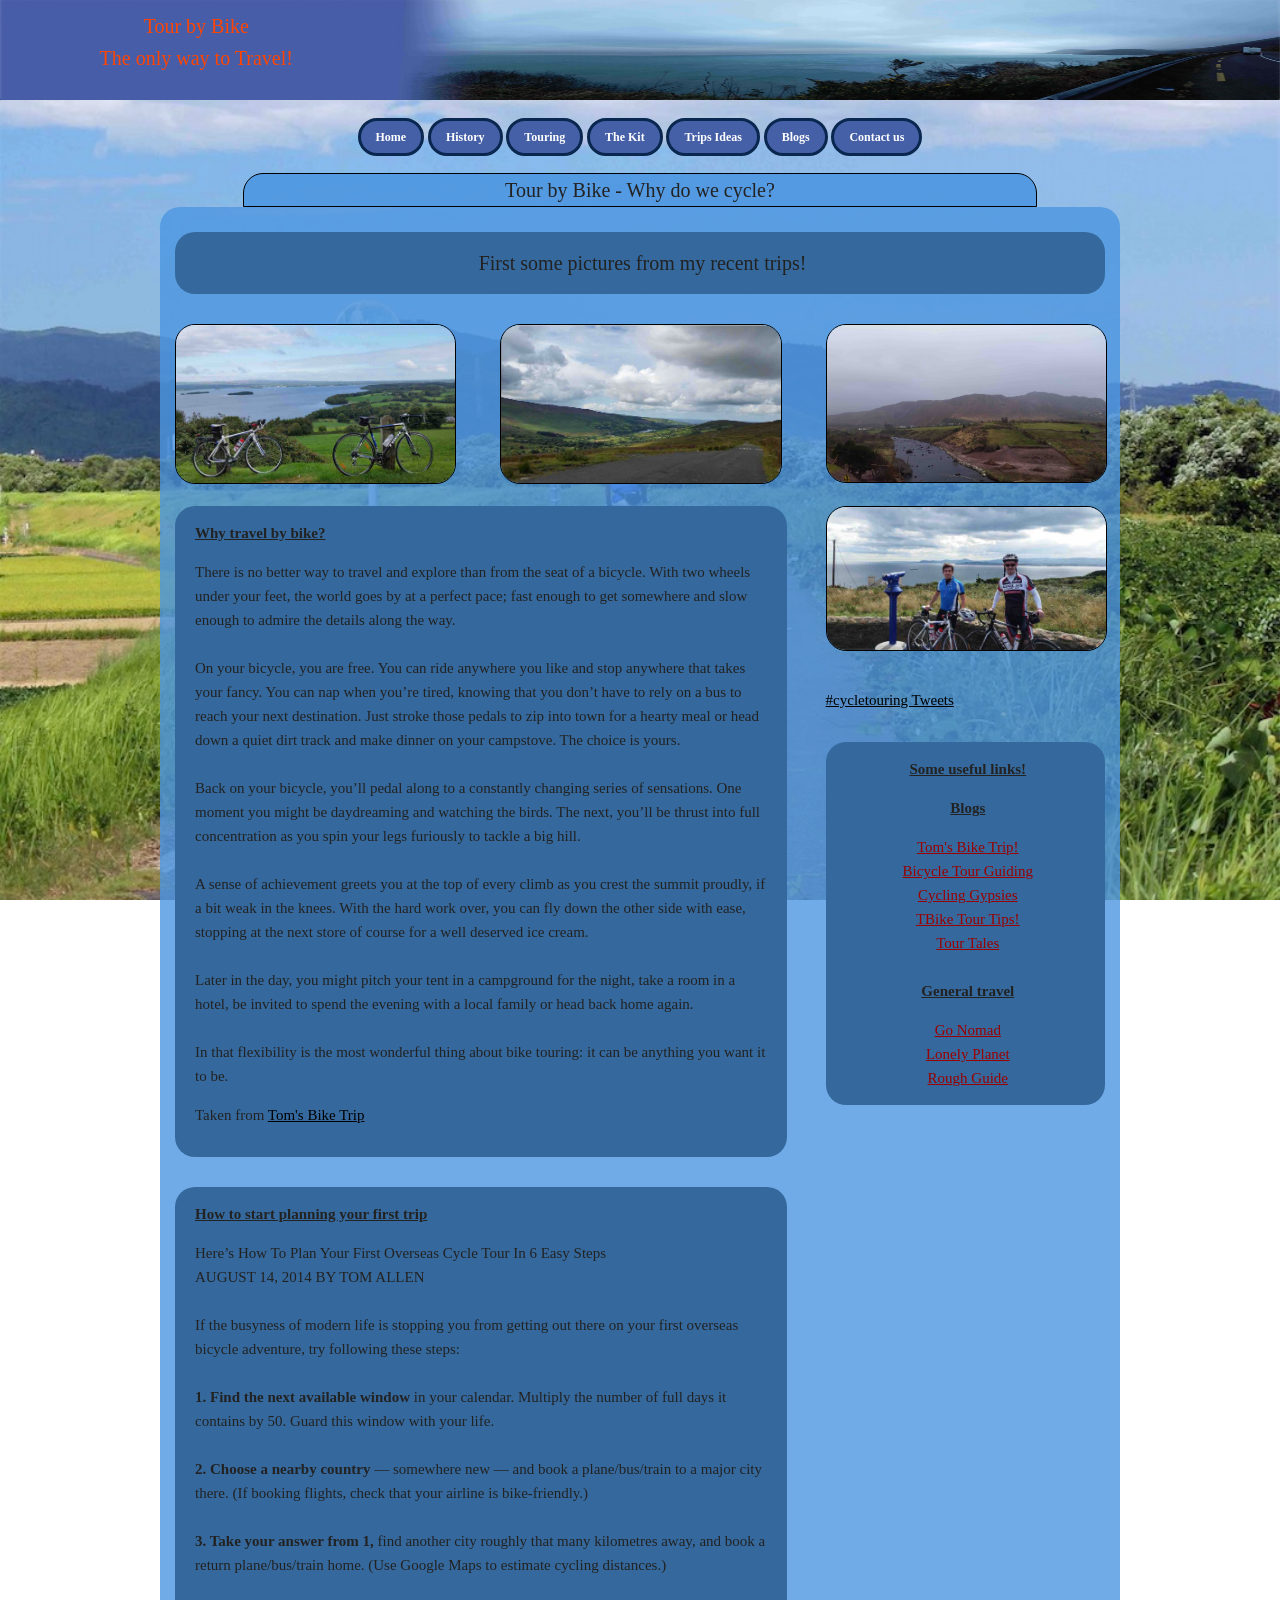
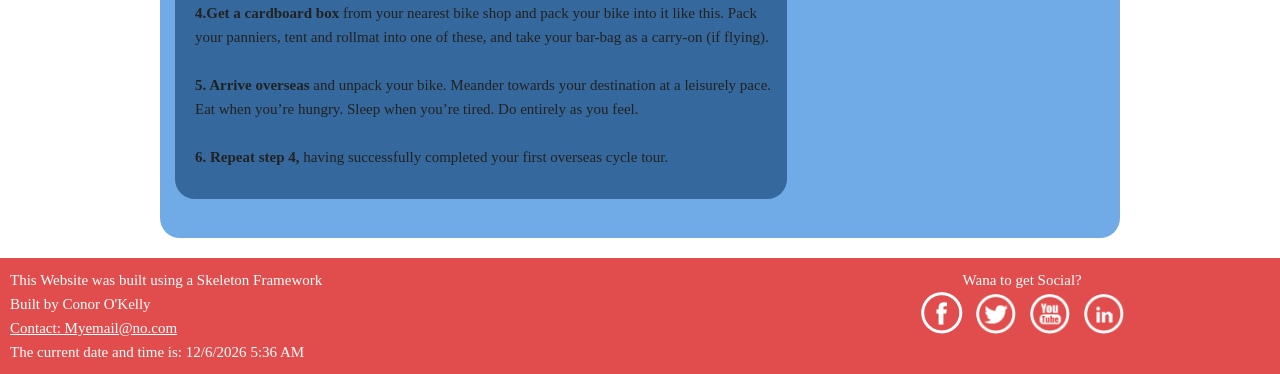
==== Site/index.html @ 7f23df0d "Created git to track updates to files" ====
<!DOCTYPE html>
<html lang="en">
    <head>

  <!-- Basic Page Needs
  –––––––––––––––––––––––––––––––––––––––––––––––––– -->
        <meta charset="utf-8">
        <title>Clye Touring Home!</title>
        <meta name="Cycle touing Home page" content="">
        <meta name="Conor O'Kelly" content="">

  <!-- Mobile Specific Metas
  –––––––––––––––––––––––––––––––––––––––––––––––––– -->
        <meta name="viewport" content="width=device-width, initial-scale=1">

      <!-- FONT
      –––––––––––––––––––––––––––––––––––––––––––––––––– -->
        <link href="//fonts.googleapis.com/css?family=Raleway:400,300,600" rel="stylesheet" type="text/css">

      <!-- CSS
      –––––––––––––––––––––––––––––––––––––––––––––––––– -->
        <link rel="stylesheet" href="css/normalize.css" type="text/css">
        <link rel="stylesheet" href="css/skeleton.css"  type="text/css">
        <link rel="stylesheet" href="css/styles.css" type="text/css">
        
    <!-- JavaScript
      –––––––––––––––––––––––––––––––––––––––––––––––––– -->
        <script src="javascript/jquery-2.1.3.min.js"></script>
        <script src="javascript/cycle2.js"></script>

        
      <!-- Icon
      –––––––––––––––––––––––––––––––––––––––––––––––––– -->
        <link rel="icon" type="image/png" href="images/Icon.jpg">
    </head>
    
    <body class="index">

  <!-- Primary Page Layout  –––––––––––––––––––––––––––––––––––––––––––––––––– -->
        <div class="container banner">        
            <div class="row"> <!-- Banner -->
                <div class="four columns banner_text" >
                    <section class="center">
                        Tour by Bike <br>
                        The only way to Travel!
                    </section>
                </div>
            </div> <!-- Banner end -->
        </div>
    
        <div class="container nav"><!-- Nav -->  
            
            <div class="row"> 
                <div class="twelve columns"> 
                    <nav>
                        <ul>
                            <li> <a href="index.html">Home</a></li>
                            <li><a href="w/history%20of%20cycling.html">History</a>
                                <ul class="menu">
                                    <li><a href="w/history%20of%20cycling.html">History of Cycling</a></li>
<!--                                    <li><a href="w/history%20of%20the%20bike.html">History of the Bike</a></li>-->
                                </ul></li>
                            <li><a  href="w/what%20is%20touring.html">Touring</a>
                                <ul>
                                    <li><a href="w/what%20is%20touring.html">What is Toruing</a></li>
<!--                                    <li><a href="w/how%20to%20tour.html">How to Tour</a></li>-->
                                </ul></li>
                            
                            <li><a href="w/the%20kit.html">The Kit</a>
                                <ul>
<!--
                                    <li><a href="w/light%20weight%20kit.html">Light Weight Kit</a></li>
                                    <li><a href="w/medium%20weight%20kit.html">Medium Weight Kit</a></li>
                                    <li><a href="w/heavy%20weight%20kit.html">Heavy Weight Kit</a></li>
-->
                                </ul></li>
                            
                            <li><a href="w/trip%20ideas.html">Trips Ideas</a>
                                <ul>
                                    <li><a href="w/cycle%20ireland.html">Cycle Ireland</a></li>
                                    <li><a href="w/cycle%20europe.html">Cycle Europe</a></li>
                                    <li><a href="w/cycle%20america.html">Cycle America</a></li>
<!--                                    <li><a href="w/cycle%20aisa.html">Cycle Aisa</a></li>-->
                                </ul></li>
                            
                            <li> <a href="w/blogs.html">Blogs</a></li>
                            <li> <a href="w/contact.html">Contact us</a></li>
                        </ul>
                        
                        <div class="mobile_nav">
                            <select onchange="if (this.value) window.location.href=this.value">
                                <option value="" selected="selected">Menu</option> 
                                <option value="index.html">Home</option> 
                                <option value="w/history%20of%20cycling.html">History</option>
                                <option value="w/history%20of%20cycling.html">-History of Cycling</option>
<!--                                <option value="w/history%20of%20the%20bike.html">-History of the Bike</option>-->
                                <option value="w/what%20is%20touring.html">Touring</option>
                                <option value="w/what%20is%20touring.html">-What is touring</option> 
<!--                                <option value="w/how%20to%20tour.html">-How to tour</option> -->
                                <option value="w/the%20kit.html">The kit</option>
<!--
                                <option value="w/light%20weight%20kit.html">-Light weight kit</option>
                                <option value="w/medium%20weight%20kit.html">-Medium weight kit</option> 
                                <option value="w/heavy%20weight%20kit.html">-Heavy weight kit</option>
-->
                                <option value="w/trip%20ideas.html">Trip Ideas</option>
                                <option value="w/cycle%20ireland.html">-Cycle Ireland</option> 
                                <option value="w/cycle%20europe.html">-Cycle Europe</option> 
                                <option value="w/cycle%20america.html">-Cycle America</option> 
<!--                                <option value="w/cycle%20aisa.html">-Cycle Aisa</option> -->
                                <option value="w/blogs.html">Blogs</option>
                                <option value="w/contact.html">Contact Us</option>
                            </select>
                        </div>
                    </nav>
                </div>
            </div>
        </div><!-- Nav end -->
        
        <div class="container main"> <!-- Main content section -->   
            <div class="row"> <!-- Header row -->  
                <div class="offset-by-one ten columns main_header"> <!-- All to be offxet by one -->  
                    <section>
                        Tour by Bike - Why do we cycle?
                    </section>
                </div>
            </div> <!-- Header row end -->
            
            <div class="row main_row1"> <!-- First row -->
                <div class="tweleve columns">
                    <section class="center">
                        <div class="index_row1">
                            <div class="main_box_center">
                                <div class="box_back">
                                        First some pictures from my recent trips!
                                </div>
                            </div>
                         </div>
                    </section>
                </div>
            </div> <!-- First row end -->
            
            <div class="row main_row2"> <!-- First.2 row -->
                <div class="four columns index_images_left">
                    <img class="img_fit_round" src="images/index_page/index_header1.jpg" alt="Pictures of cycle trip 1">
                </div>
                
                <div class="four columns index_images_center">
                    <img class="img_fit_round" src="images/index_page/index_header2.jpg" alt="Pictures of cycle trip 1">
                </div>
                
                <div class="four columns index_images_right">
                    <img class="img_fit_round" src="images/index_page/index_header3.jpg" alt="Pictures of cycle trip 1">
                </div>
                
            </div> <!-- First.2 row end -->
            
            <div class="row main_row2"> <!-- Second row -->
                <div class="eight columns">
                    <section class="main_box_left">
                        <div class="box_back">
                            <p class="bold_lined">Why travel by bike?</p>
                            <p>
                        There is no better way to travel and explore than from the seat of a bicycle. With two wheels under your feet, the world goes by at a perfect pace; fast enough to get somewhere and slow enough to admire the details along the way.<br><br>

On your bicycle, you are free. You can ride anywhere you like and stop anywhere that takes your fancy. You can nap when you’re tired, knowing that you don’t have to rely on a bus to reach your next destination. Just stroke those pedals to zip into town for a hearty meal or head down a quiet dirt track and make dinner on your campstove. The choice is yours.<br><br>

Back on your bicycle, you’ll pedal along to a constantly changing series of sensations. One moment you might be daydreaming and watching the birds. The next, you’ll be thrust into full concentration as you spin your legs furiously to tackle a big hill.<br><br>

A sense of achievement greets you at the top of every climb as you crest the summit proudly, if a bit weak in the knees. With the hard work over, you can fly down the other side with ease, stopping at the next store of course for a well deserved ice cream.<br><br>

Later in the day, you might pitch your tent in a campground for the night, take a room in a hotel, be invited to spend the evening with a local family or head back home again.<br><br>

In that flexibility is the most wonderful thing about bike touring: it can be anything you want it to be.<br>
                            </p>
                            <p>Taken from <a href="http://tomsbiketrip.com/">Tom's Bike Trip</a> </p>
                        </div>
                        
                    </section>
                    <section class="main_box_left">
                        <div class="box_back">
                            <p class="bold_lined">How to start planning your first trip</p>
                            <p>Here’s How To Plan Your First Overseas Cycle Tour In 6 Easy Steps
                                <br>AUGUST 14, 2014 BY TOM ALLEN<br><br>

If the busyness of modern life is stopping you from getting out there on your first overseas bicycle adventure, try following these steps:<br><br>

                                <span class="bold">1. Find the next available window </span> in your calendar. Multiply the number of full days it contains by 50. Guard this window with your life.<br><br>
                                
                                <span class="bold">2. Choose a nearby country</span> — somewhere new — and book a plane/bus/train to a major city there. (If booking flights, check that your airline is bike-friendly.)<br><br>
                                
                                <span class="bold">3. Take your answer from 1,</span> find another city roughly that many kilometres away, and book a return plane/bus/train home. (Use Google Maps to estimate cycling distances.)<br><br>
                                
                                <span class="bold">4.Get a cardboard box</span> from your nearest bike shop and pack your bike into it like this. Pack your panniers, tent and rollmat into one of these, and take your bar-bag as a carry-on (if flying).<br><br>
                                
                                <span class="bold">5. Arrive overseas</span> and unpack your bike. Meander towards your destination at a leisurely pace. Eat when you’re hungry. Sleep when you’re tired. Do entirely as you feel.<br><br>
                                
                                <span class="bold">6. Repeat step 4,</span> having successfully completed your first overseas cycle tour.<br></p>
                        </div>
                    </section>
                </div>
                <!-- Left hand side of second row end and right hand side begins -->
                <div class="four columns">
                    <section class="main_box_right">
                            <div class="index_side_pic">
                                <img class="img_fit_round" src="images/index_page/poster_pic.jpg" alt="Pic of me and yelto">
                            </div>
                    </section>
                
                    
                    <section class="main_box_right">
                        <div> <!--    Script copied from Twitter  and adapted using on class    -->
                            <a class="twitter-timeline" data-dnt="true" href="https://twitter.com/hashtag/cycletouring" data-widget-id="590891172559777793">#cycletouring Tweets</a>
<script>!function(d,s,id){var js,fjs=d.getElementsByTagName(s)[0],p=/^http:/.test(d.location)?'http':'https';if(!d.getElementById(id)){js=d.createElement(s);js.id=id;js.src=p+"://platform.twitter.com/widgets.js";fjs.parentNode.insertBefore(js,fjs);}}(document,"script","twitter-wjs");</script>
                        </div>
                    </section>
                    
                    <section class="main_box_right">
                        <div class="box_back center">
                            <p class="bold_lined">Some useful links!</p> 
                            <table class="center center_colum">
                                <tr class="center center_colum">
                                    <td>
                                        <p class="bold_lined">Blogs</p>
                                    </td>
                                </tr>
                                <tr>
                                    <td>
                                    <a href="http://tomsbiketrip.com/" class="red">Tom's Bike Trip!</a> <br>
                                    <a href="http://www.bicycle-touring-guide.com/" class="red">Bicycle Tour Guiding</a> <br>
                                    <a href="https://cyclinggypsies.wordpress.com/" class="red">Cycling Gypsies</a> <br>
                                    <a href="http://www.biketouringtips.com/" class="red">TBike Tour Tips!</a> <br>
                                    <a href="http://www.tour-tales.com/" class="red">Tour Tales</a> <br><br>
                                    </td>
                                </tr>
                                <tr>
                                    <td>
                                        <p class="bold_lined">General travel</p>  
                                    </td>
                                </tr>
                                <tr>
                                    <td>
                                        <a href="http://www.gonomad.com/" class="red">Go Nomad</a> <br>
                                        <a href="http://www.lonelyplanet.com/" class="red">Lonely Planet</a> <br>
                                        <a href="http://www.roughguides.com/" class="red">Rough Guide</a> <br>
                                    </td>
                                </tr>
                            </table>

                            
                        </div>
                    </section>
                   
                </div>
            </div> <!-- Second row end -->
            
            <div class="row main_row3"> <!-- Third row -->
                <div class="tweleve columns">
                    <br>
                </div>
            </div> <!-- Third row end -->

        </div> <!-- Main content section -->  

        <div class="container footer"> <!-- Footer -->
            <div class="row">
                <div class="seven columns">
                    <footer class="small_footer">
                        This Website was built using a Skeleton Framework
                        <br> Built by Conor O'Kelly
                        <br> <a class="email" href="mailto:C10305243@dit.ie">Contact: Myemail@no.com</a>
                        <section>The current date and time is:  
                            <script type="text/javascript">
                            var currentDate = new Date()
                            var month = currentDate.getMonth() + 1
                            var day = currentDate.getDate()
                            var year = currentDate.getFullYear()
                            document.write(month + "/" + day + "/" + year)
                            </script>
                            <script type="text/javascript">
                                var currentTime = new Date()
                                var hour = currentTime.getHours()
                                var minute = currentTime.getMinutes()
                                if (minute < 10 ){ 
                                    minute = "0" + minute
                                }
                                document.write(hour + ":" + minute)
                                if (hour > 11 ){ 
                                    document.write(" PM")
                                } else {
                                    document.write(" AM")
                                }
                                
                            </script>
                            </section>
                    </footer>
                </div>
                
                <div class="five columns">
                    <section class="center">
                        <div class="social small_social">
                        Wana to get Social? <br>
                            <a href="https://www.facebook.com/bicycletouring" target="_blank"><span> <img src="images/Social/facebook42.jpg" class="rotate" title="Facebook link" alt="link"></span></a>
                            <a href="https://twitter.com/hashtag/cycletouring" target="_blank"><span> <img src="images/Social/twitter42.png" class="rotate" title="Twitter link" height="40" width="40" alt="link"></span></a>
                            <a href="https://www.youtube.com/user/globalcyclingnetwork" target="_blank"><span> <img src="images/Social/youtube42.png" class="rotate" title="Youtube link" height="40" width="40" alt="link"></span></a>
                            <a href="https://ie.linkedin.com/pub/conor-o-kelly/68/a67/658" target="_blank"><span> <img src="images/Social/linkedin42.png" class="rotate" title="LinkedIn link" height="40" width="40" alt="link"></span></a>
                        </div>
                    </section>
                </div>
            </div>
        </div><!-- Footer end -->

        
     <!-- JavaScript –––––––––––––––––––––––––––––––––––––––––––––––––– -->  
 
        <script src="javascript/jquery.js"></script>

    <!-- End Document –––––––––––––––––––––––––––––––––––––––––––––––––– -->
    </body>
</html>
---- Site/css/skeleton.css ----
/*
* Skeleton V2.0.4
* Copyright 2014, Dave Gamache
* www.getskeleton.com
* Free to use under the MIT license.
* http://www.opensource.org/licenses/mit-license.php
* 12/29/2014
*/


/* Table of contents
––––––––––––––––––––––––––––––––––––––––––––––––––
- Grid
- Base Styles
- Typography
- Links
- Buttons
- Forms
- Lists
- Code
- Tables
- Spacing
- Utilities
- Clearing
- Media Queries
*/


/* Grid
–––––––––––––––––––––––––––––––––––––––––––––––––– */
.container {
  position: relative;
  width: 100%;
  max-width: 960px;
  margin: 0 auto;
  padding: 0 20px;
  box-sizing: border-box; }
.column,
.columns {
  width: 100%;
  float: left;
  box-sizing: border-box; }

/* For devices larger than 400px */
@media (min-width: 400px) {
  .container {
    width: 95%; /* editted from 85 to 100*/
    padding: 0; }
}

/* For devices larger than 550px */
@media (min-width: 700px) {
  .container {
    width: 95%; } /* editted from 80 to 100*/
  .column,
  .columns {
    margin-left: 4%; }
  .column:first-child,
  .columns:first-child {
    margin-left: 0; }

  .one.column,
  .one.columns                    { width: 4.66666666667%; }
  .two.columns                    { width: 13.3333333333%; }
  .three.columns                  { width: 22%;            }
  .four.columns                   { width: 30.6666666667%; }
  .five.columns                   { width: 39.3333333333%; }
  .six.columns                    { width: 48%;            }
  .seven.columns                  { width: 56.6666666667%; }
  .eight.columns                  { width: 65.3333333333%; }
  .nine.columns                   { width: 74.0%;          }
  .ten.columns                    { width: 82.6666666667%; }
  .eleven.columns                 { width: 91.3333333333%; }
  .twelve.columns                 { width: 100%; margin-left: 0; }

  .one-third.column               { width: 30.6666666667%; }
  .two-thirds.column              { width: 65.3333333333%; }

  .one-half.column                { width: 48%; }

  /* Offsets */
  .offset-by-one.column,
  .offset-by-one.columns          { margin-left: 8.66666666667%; }
  .offset-by-two.column,
  .offset-by-two.columns          { margin-left: 17.3333333333%; }
  .offset-by-three.column,
  .offset-by-three.columns        { margin-left: 26%;            }
  .offset-by-four.column,
  .offset-by-four.columns         { margin-left: 34.6666666667%; }
  .offset-by-five.column,
  .offset-by-five.columns         { margin-left: 43.3333333333%; }
  .offset-by-six.column,
  .offset-by-six.columns          { margin-left: 52%;            }
  .offset-by-seven.column,
  .offset-by-seven.columns        { margin-left: 60.6666666667%; }
  .offset-by-eight.column,
  .offset-by-eight.columns        { margin-left: 69.3333333333%; }
  .offset-by-nine.column,
  .offset-by-nine.columns         { margin-left: 78.0%;          }
  .offset-by-ten.column,
  .offset-by-ten.columns          { margin-left: 86.6666666667%; }
  .offset-by-eleven.column,
  .offset-by-eleven.columns       { margin-left: 95.3333333333%; }

  .offset-by-one-third.column,
  .offset-by-one-third.columns    { margin-left: 34.6666666667%; }
  .offset-by-two-thirds.column,
  .offset-by-two-thirds.columns   { margin-left: 69.3333333333%; }

  .offset-by-one-half.column,
  .offset-by-one-half.columns     { margin-left: 52%; }

}


/* Base Styles
–––––––––––––––––––––––––––––––––––––––––––––––––– */
/* NOTE
html is set to 62.5% so that all the REM measurements throughout Skeleton
are based on 10px sizing. So basically 1.5rem = 15px :) */
html {
  font-size: 62.5%; }
body {
  font-size: 1.5em; /* currently ems cause chrome bug misinterpreting rems on body element */
  line-height: 1.6;
  font-weight: 400;
  color: #222; }


/* Typography
–––––––––––––––––––––––––––––––––––––––––––––––––– */
h1, h2, h3, h4, h5, h6 {
  margin-top: 0;
  margin-bottom: 0;
  font-weight: 300; }
h1 { font-size: 4.0rem; line-height: 1.2;  letter-spacing: -.1rem;}
h2 { font-size: 3.6rem; line-height: 1.25; letter-spacing: -.1rem; }
h3 { font-size: 3.0rem; line-height: 1.3;  letter-spacing: -.1rem; }
h4 { font-size: 2.4rem; line-height: 1.35; letter-spacing: -.08rem; }
h5 { font-size: 1.8rem; line-height: 1.5;  letter-spacing: -.05rem; }
h6 { font-size: 1.5rem; line-height: 1.6;  letter-spacing: 0; }

/* Larger than phablet */
@media (min-width: 550px) {
  h1 { font-size: 5.0rem; }
  h2 { font-size: 4.2rem; }
  h3 { font-size: 3.6rem; }
  h4 { font-size: 3.0rem; }
  h5 { font-size: 2.4rem; }
  h6 { font-size: 1.5rem; }
}

p {
  margin-top: 0; }


/* Links
–––––––––––––––––––––––––––––––––––––––––––––––––– */
/*a {
  color: #1EAEDB; }
a:hover {
  color: #0FA0CE; } */


/* Buttons
–––––––––––––––––––––––––––––––––––––––––––––––––– */
.button,
button,
input[type="submit"],
input[type="reset"],
input[type="button"] {
  display: inline-block;
  height: 38px;
  padding: 0 30px;
  color: #555;
  text-align: center;
  font-size: 11px;
  font-weight: 600;
  line-height: 38px;
  letter-spacing: .1rem;
  text-transform: uppercase;
  text-decoration: none;
  white-space: nowrap;
  background-color: transparent;
  border-radius: 4px;
  border: 1px solid #bbb;
  cursor: pointer;
  box-sizing: border-box; }
.button:hover,
button:hover,
input[type="submit"]:hover,
input[type="reset"]:hover,
input[type="button"]:hover,
.button:focus,
button:focus,
input[type="submit"]:focus,
input[type="reset"]:focus,
input[type="button"]:focus {
  color: #333;
  border-color: #888;
  outline: 0; }
.button.button-primary,
button.button-primary,
input[type="submit"].button-primary,
input[type="reset"].button-primary,
input[type="button"].button-primary {
  color: #FFF;
  background-color: #33C3F0;
  border-color: #33C3F0; }
.button.button-primary:hover,
button.button-primary:hover,
input[type="submit"].button-primary:hover,
input[type="reset"].button-primary:hover,
input[type="button"].button-primary:hover,
.button.button-primary:focus,
button.button-primary:focus,
input[type="submit"].button-primary:focus,
input[type="reset"].button-primary:focus,
input[type="button"].button-primary:focus {
  color: #FFF;
  background-color: #1EAEDB;
  border-color: #1EAEDB; }


/* Forms
–––––––––––––––––––––––––––––––––––––––––––––––––– */
input[type="email"],
input[type="number"],
input[type="search"],
input[type="text"],
input[type="tel"],
input[type="url"],
input[type="password"],
textarea,
select {
  height: 38px;
  padding: 6px 10px; /* The 6px vertically centers text on FF, ignored by Webkit */
  background-color: #fff;
  border: 1px solid #D1D1D1;
  border-radius: 4px;
  box-shadow: none;
  box-sizing: border-box; }
/* Removes awkward default styles on some inputs for iOS */
input[type="email"],
input[type="number"],
input[type="search"],
input[type="text"],
input[type="tel"],
input[type="url"],
input[type="password"],
textarea {
  -webkit-appearance: none;
     -moz-appearance: none;
          appearance: none; }
textarea {
  min-height: 65px;
  padding-top: 6px;
  padding-bottom: 6px; }
input[type="email"]:focus,
input[type="number"]:focus,
input[type="search"]:focus,
input[type="text"]:focus,
input[type="tel"]:focus,
input[type="url"]:focus,
input[type="password"]:focus,
textarea:focus,
select:focus {
  border: 1px solid #33C3F0;
  outline: 0; }
label,
legend {
  display: block;
  margin-bottom: .5rem;
  font-weight: 600; }
fieldset {
  padding: 0;
  border-width: 0; }
input[type="checkbox"],
input[type="radio"] {
  display: inline; }
label > .label-body {
  display: inline-block;
  margin-left: .5rem;
  font-weight: normal; }


/* Lists All commented out was causing problems.
–––––––––––––––––––––––––––––––––––––––––––––––––– */
/*ul {
  list-style: circle inside; } 
ol {
  list-style: decimal inside; }
ol, ul {
  padding-left: 0;
  margin-top: 0; }
ul ul,
ul ol,
ol ol,
ol ul {
  margin: 1.5rem 0 1.5rem 3rem;
  font-size: 90%; }
li {
  margin-bottom: 1rem; }
*/


/* Code
–––––––––––––––––––––––––––––––––––––––––––––––––– */
code {
  padding: .2rem .5rem;
  margin: 0 .2rem;
  font-size: 90%;
  white-space: nowrap;
  background: #F1F1F1;
  border: 1px solid #E1E1E1;
  border-radius: 4px; }
pre > code {
  display: block;
  padding: 1rem 1.5rem;
  white-space: pre; }


/* Tables
–––––––––––––––––––––––––––––––––––––––––––––––––– */
/*th,
td {
  padding: 12px 15px;
  text-align: left;
  border-bottom: 1px solid #E1E1E1; }
th:first-child,
td:first-child {
  padding-left: 0; }
th:last-child,
td:last-child {
  padding-right: 0; }


/* Spacing
–––––––––––––––––––––––––––––––––––––––––––––––––– */
/*button,
.button {
  margin-bottom: 1rem; }
input,
textarea,
select,
fieldset {
  margin-bottom: 1.5rem; }
pre,
blockquote,
dl,
figure,
table,
p,
ul,
ol,
form 


/* Utilities
–––––––––––––––––––––––––––––––––––––––––––––––––– */
.u-full-width {
  width: 100%;
  box-sizing: border-box; }
.u-max-full-width {
  max-width: 100%;
  box-sizing: border-box; }
.u-pull-right {
  float: right; }
.u-pull-left {
  float: left; }


/* Misc
–––––––––––––––––––––––––––––––––––––––––––––––––– */
hr {
  margin-top: 3rem;
  margin-bottom: 3.5rem;
  border-width: 0;
  border-top: 1px solid #E1E1E1; }


/* Clearing
–––––––––––––––––––––––––––––––––––––––––––––––––– */

/* Self Clearing Goodness */
.container:after,
.row:after,
.u-cf {
  content: "";
  display: table;
  clear: both; }


/* Media Queries
–––––––––––––––––––––––––––––––––––––––––––––––––– */
/*
Note: The best way to structure the use of media queries is to create the queries
near the relevant code. For example, if you wanted to change the styles for buttons
on small devices, paste the mobile query code up in the buttons section and style it
there.
*/


/* Larger than mobile */
@media (min-width: 400px) {}

/* Larger than phablet (also point when grid becomes active) */
@media (min-width: 550px) {}

/* Larger than tablet */
@media (min-width: 750px) {}

/* Larger than desktop */
@media (min-width: 1000px) {}

/* Larger than Desktop HD */
@media (min-width: 1200px) {}



#nav_mobile {
    
}
---- Site/css/styles.css ----
/* Layout for document 

General Formating
Idividual Backgrounds
Body Formatting
Nav
Main section
Footer
Social Icons

*/


    /* General formating classes */

.center {
    text-align: center;
}

.left {
    text-align: left;

}

.body {
    font-family: 'Trebuchet MS', Helvetica, sans-serif; 
    
}


    /* Internal Padding */

body {
  -webkit-box-sizing: border-box; /* Safari 3.0 - 5.0, Chrome 1 - 9, Android 2.1 - 3.x */
  -moz-box-sizing: border-box;    /* Firefox 1 - 28 */
  box-sizing: border-box;         /* Safari 5.1+, Chrome 10+, Firefox 29+, Opera 7+, IE 8+, Android 4.0+, iOS any */
}


/* Individual backrounds */

.index {
    background-image: url(../images/Index%20background.jpg);
}

.contact {
     background-image: url(../images/contact.jpg);
}

.histroy_of_cycling { 
    background-image: url(../images/History%20of%20touring.jpg);
    
}

.histroy_of_the_bike {
    background-image: url(../images/history%20of%20the%20bike.jpg);
}

.what_is_touirng {
    background-image: url(../images/What%20is%20toruing.jpg)
}

.how_to_tour {
    background-image: url(../images/How%20to%20tour.jpg)
}

.the_kit {
    background-image: url(../images/The%20kit.jpg)
}

.lw_kit {
    background-image: url(../images/light%20weight%20kit.jpg)
}

.mw_kit {
    background-image: url(../images/Medium%20weight%20kit.jpg)
}

.hw_kit {
    background-image: url(../images/Heavy%20weight%20kit.jpg)
}

.trip_ideas {
    background-image: url(../images/Trip%20Ideas.jpg)
}

.ireland {
    background-image: url(../images/Cycling%20Ireland.jpg)
}

.europe {
    background-image: url(../images/Cycle%20Europe.jpg)
}

.america {
    background-image: url(../images/Cycle%20America.jpg)
}

.aisa {
    background-image: url(../images/Cycling%20Aisa.JPG)
}

.blogs {
    background-image: url(../images/Blogs.jpg)
}


/* General Background */

@media (max-width: 670px) {
    body {
        background: center center fixed; 
        -webkit-background-size: cover;
        -moz-background-size: cover;
        -o-background-size: cover;
        background-size: cover;
        background-color: #adb0b8;
    }
}

@media (min-width: 670px) {
    body {
        background-position: 0rem 0rem;
        background-size : 100% 100%;
        background-attachment: fixed;
        /*-webkit-background-size: cover;
        -moz-background-size: cover;
        -o-background-size: cover;*/
    }
}

/* Banner */

.banner {
    color: red;
    text-align: center;
    background-color: #adb0b8;
    width: 100%;
    height: 10rem;
    background-color: #adb0b8;
    margin: 0 0 0 0;
    max-width: none; /* Otherwise contaienr makes problems */ 
    background-image: url(../images/banner.jpg);
    background-size: 100% 10rem;
    background-repeat: no-repeat;
    color: orangered;
    font-size: 2rem
}

.banner_text {
    padding: 1rem 0 0 0;
}

/* Nav Bar */


.nav {
    width: 100%;
    margin-top: .75rem;
    margin-bottom: .75rem;
}

.nav li {
    text-align: center;
}

nav {
    margin: 10px 10px 10px 10px;   
}

.nav ul {
    text-align: center;
	list-style:none;
	position:relative;
	margin:0;
	padding:0;
}

.nav ul a {
	display:block;
	color:white;
	text-decoration:none;
	font-weight:700;
	font-size:1.2rem;
	line-height:3.2rem;
	padding:0 1.5rem;
    border: 3.5px solid #0a274f;
    background-color: #4660a7;
    border-radius: 20px;
}

.nav ul li
{
	position: relative;
    display: inline-block;
	margin:0;
	padding:0;

}

.nav ul li a:hover
{
	background:#20b2aa;
}

.nav ul ul
{
	display:none;
	position:absolute;
	top:100%;
	left:0;
	background:#fff;
	padding:0;
    z-index: 999;
    width: auto;
    background-color: rgba(255,255,255,0);
    min-width: 100%;
}

.nav ul ul li
{
	float:none;
	width:auto;
    display: block;
    white-space:nowrap;
    margin-top: .25rem;
}

.nav ul ul a
{

	padding:0 .4rem 0 .4rem;
    z-index: 999;
    background-color: white;
    color:#4660a7; 
}


.nav ul li:hover > ul{
	display:block
}

nav select {
  display: none;
}

@media (max-width: 670px) {
    nav ul     { 
        display: none; 
}
    nav select { 
        display: inline-block; 
}
    .mobile_nav {
    text-align: center;
    border: 3.5px solid #0a274f;
    background-color: #4660a7;
    border-radius: 20px;
    padding: 5px 0 5px 0;
    width:80%;
    margin-left: auto; margin-right: auto;
}
    .banner {
        display: none;
    }
}

/* Main section wrapper */

.main {
    z-index: 500; /* So the the nav bar floats over the top */    
}

.tran_back {
    
}

.main_header {
    text-align: center;
    font-size: 2rem;
    background-color: rgba(77,151,225,.9);
    border: .1rem solid black;
    border-top-left-radius: 20px;
    border-top-right-radius: 20px;
}

.main_row1 {
    background-color: rgba(77,151,225,.8);
    border-top-left-radius: 20px;
    border-top-right-radius: 20px;
}

.main_row2 {
    background-color: rgba(77,151,225,.8);
}

.main_row3 {
    background-color: rgba(77,151,225,.8);
    border-bottom-left-radius: 20px;
    border-bottom-right-radius: 20px;
}

/* Footer */

.footer {
    background-color:#e14d4d;
    color: white;
    height:auto;
    width: 100%;
    max-width: none;
    padding: 1rem 1rem 1rem 1rem;
    margin-top: 2rem;
}
        /* Footer to change with screen size */

@media screen and (max-width : 550px){
    .small_footer { 
        text-align: center;
        border: 2px solid black;
    }
    .small_social {
        border-bottom: 2px solid black;
        border-left: 2px solid black;
        border-right: 2px solid black;
    }    
}



/* Social media buttons */

.social a {
    margin: 0 .5rem 0 .5rem;
}

/* Make an Image rotate */

.rotate    {
    -webkit-transition-duration:0.8s;   
    -moz-transition-duration:0.8s;    
    -o-transition-duration:0.8s;    
    transition-duration:0.8s;

    -webkit-transition-property: -webkit-transform;
    -moz-transition-property: -moz-transform;
    -o-transition-property: -o-transform;
    transition-property: transform;
    overflow:hidden;   
}  
 
.rotate:hover  {
    -webkit-transform:rotate(360deg);
    -moz-transform:rotate(360deg);
    -o-transform:rotate(360deg);
} 
a.email {
    color: white;
}

a.email:visited {
    color: white;
}

a.email:hover {
    color: white;
}

a.red:visited {
    color: #990000;
}
a.red:hover {
    color: #990000;
}
a.red {
    color: #990000;
}

a:visited {
    color: black;
}
a:hover {
    color: black;
}
a {
    color: black;
}

/* Genreal page formatting */

.bold_lined {
    text-decoration: underline;
    font-weight: bold;
}

.bold {
    font-weight: bold;
}

.not_lined {
    text-decoration: none;   
}

/* Individual page formating */


.index_row1 {
    margin-top: 1rem;
    font-size: 20px;
    height: auto;
    
}

/* Avoid internal padding within main sectio with left and right */

.main_box_left {
    padding: 1.5rem 0rem 1.5rem 1.5rem;
}

.main_box_right {
    padding: 1.5rem 1.5rem 1.5rem 0rem;
}

.main_box_center {
    padding: 1.5rem 1.5rem 1.5rem 1.5rem;
}
/* adds back in margin when colums shift*/

@media screen and (max-width:700px){
    .main_box_left {
        padding: 1.5rem 2rem 1.5rem 2rem;
    }

    .main_box_right {
        padding: 1.5rem 2rem 1.5rem 2rem;
    }

}
/* background for boxes */
.box_back {
    background-color:#35699d; 
    border-radius: 20px;
    padding: 1.5rem 1.5rem 1.5rem 2rem;
}

.box_no_back {
    border-radius: 20px;
    padding: 1.5rem 1.5rem 1.5rem 2rem;
}

/* Image manipluation */
.img_fit {
    max-width:100%;
    max-height:100%;
}

.img_fit_round {
    max-width:100%;
    max-height:100%;
    border-radius: 20px;
    border: .5px solid black;
}

.index_images_left {
    padding: 1.5rem 0 0 1.5rem;
}

.index_images_center {
    padding: 1.5rem .75rem 0 .75rem;
}

.index_images_right {
    padding: 1.5rem 1.5rem 0 0;
    
}
/* Image box on index */
.index_side_pic {
    height: auto;
    width: auto;
}


@media screen and (max-width:700px){
    .index_images_left {
        padding: .75rem 1.5rem .75rem 1.5rem;
    }

    .index_images_center {
        padding: .75rem 1.5rem .75rem 1.5rem;
    }

    .index_images_right {
        padding: .75rem 1.5rem .75rem 1.5rem;

    }
    .main_row1 {
    background-color: rgba(77,151,225,.8);
    border-top-left-radius: 0px;
    border-top-right-radius: 0px;
}
}

/* twitter element */

.twitter-timeline {
    width: 100%;
    align-content: center;
    min-width: 20rem;
}

/* Responsive element for contact us form */

.text_area {
    width: 90%;
}

.spaced td {
    padding-bottom: 1.5rem;
}

@media only screen and (max-width: 750px)  {

	table, td, tr { 
		display: block; 
	}
	
	tr { 
        border: 1px solid #ccc; 
    }
	
	td { 
        padding: 0 0 0 2rem;
	}
}

/* text wraped image on what is touring page */
.what_tour_text_wraped {
    height:50rem; 
    float:right;
    padding: 2rem 0rem 2rem 2rem;
}

.blog_text_wraped {
    width:  50%; 
    float:right;
    padding: 2rem 0rem 2rem 2rem;
}

@media screen and (max-width:800px){
    .blog_text_wraped {
    width:100%;
    float:right;
    padding: 2rem 0rem 2rem 2rem;
}
    .text_img_blog {
        padding: 1rem 0rem 1rem 1rem;
        align-content: center;
    }
}

kit_text_wraped {
    height:50rem; 
    float:right;
    padding: 2rem 0rem 2rem 2rem;
}


@media screen and (max-width:650px){
    .what_tour_text_wraped {
        width:100%;
        float:right;
    }   
    .text_img_wit {
        padding: 1rem 0rem 1rem 1rem;
        align-content: center;
    }
    
.text_img_kit {
    padding: 1rem 1rem 1rem 1rem;
    align-content: center;
    width: 95%;
    border: 2px solid black; 
}
}

.box_back_entire_row {
    background-color: white; 
    border-radius: 20px;
    padding: 1.5rem 1.5rem 1.5rem 1.5rem;
}

.border {
    border: .1rem solid #9e0b0f;
    border-radius: 20px;
    padding: .5rem .5rem .5rem .5rem;
}

.border_black {
    border: 2px solid black;
}



.trips_image {
    padding: 1.5rem 1.5rem 1.5rem 1.5rem;
}

.trip_image {
    width:80%;
    margin-left: auto;
    margin-right: auto;
    padding: 1rem 0 1rem 0;
}



.center_colum {
    margin-left: auto;
    margin-right: auto;
}
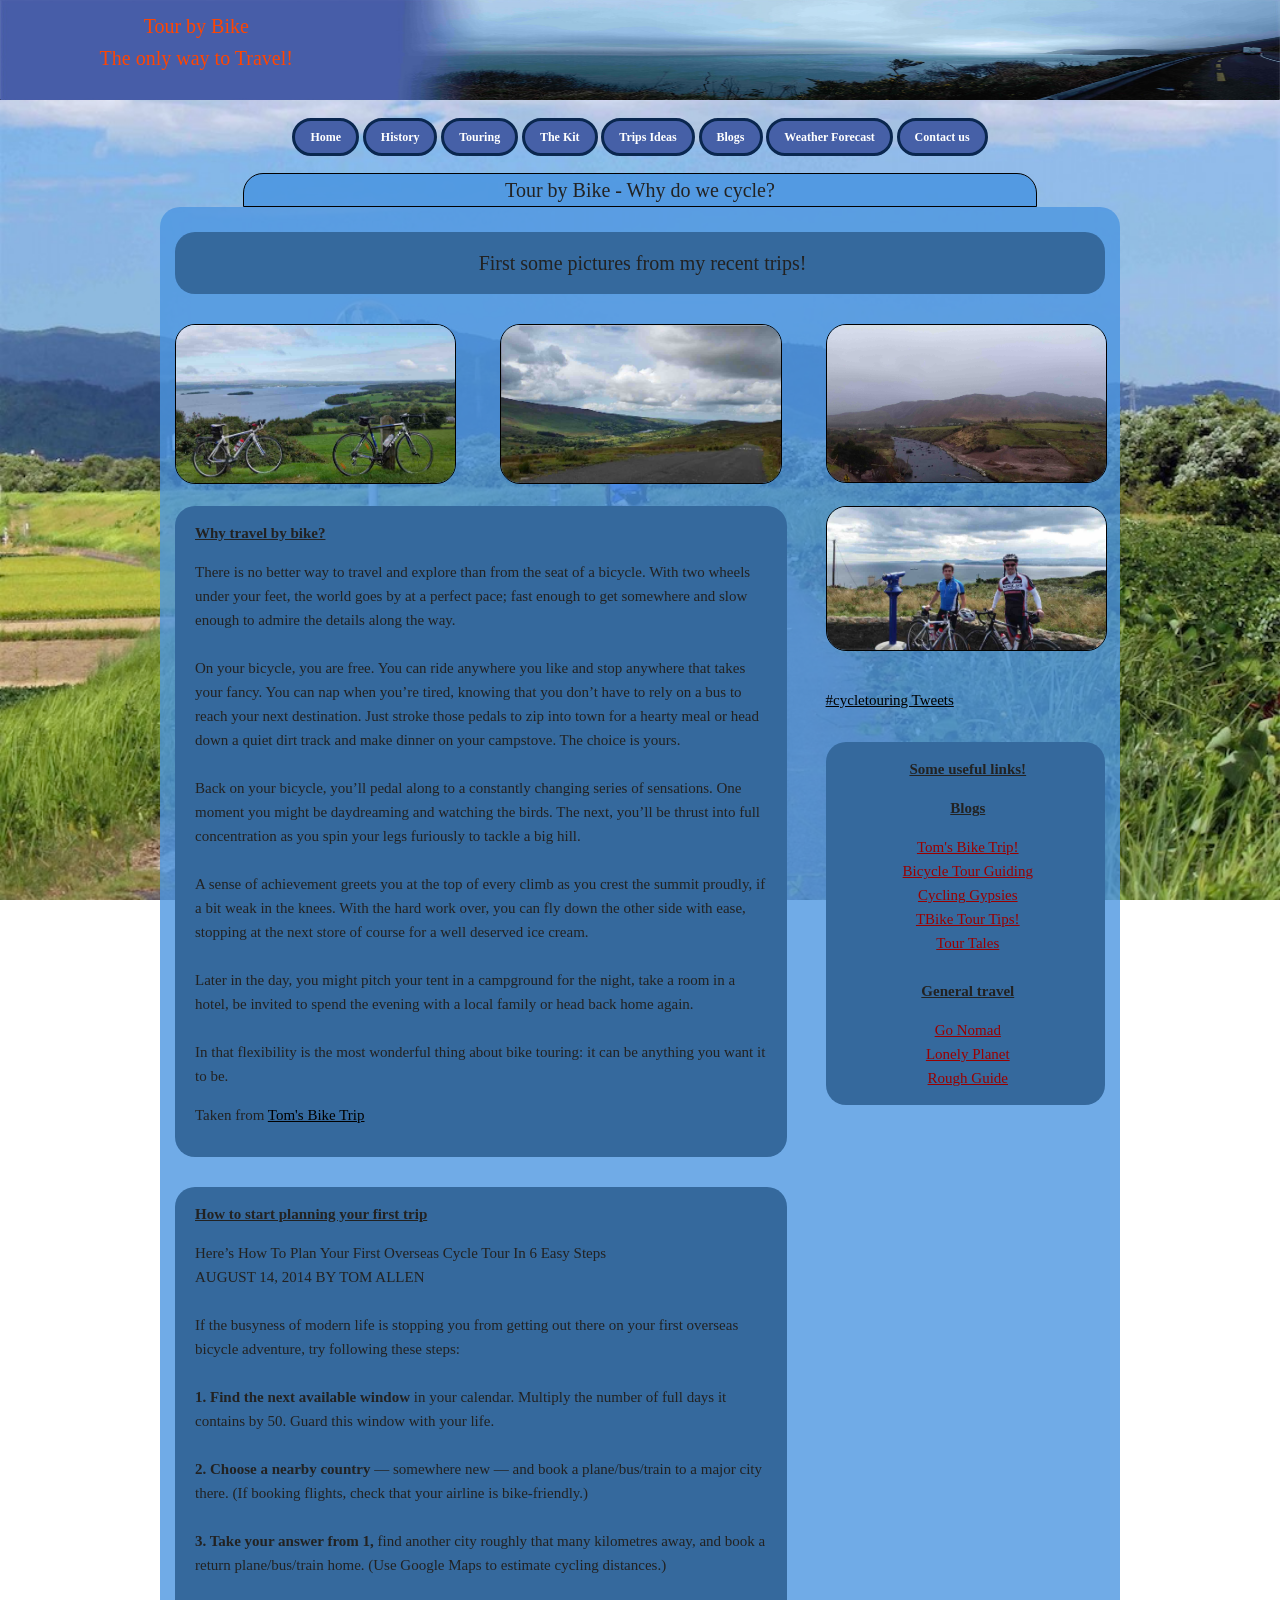
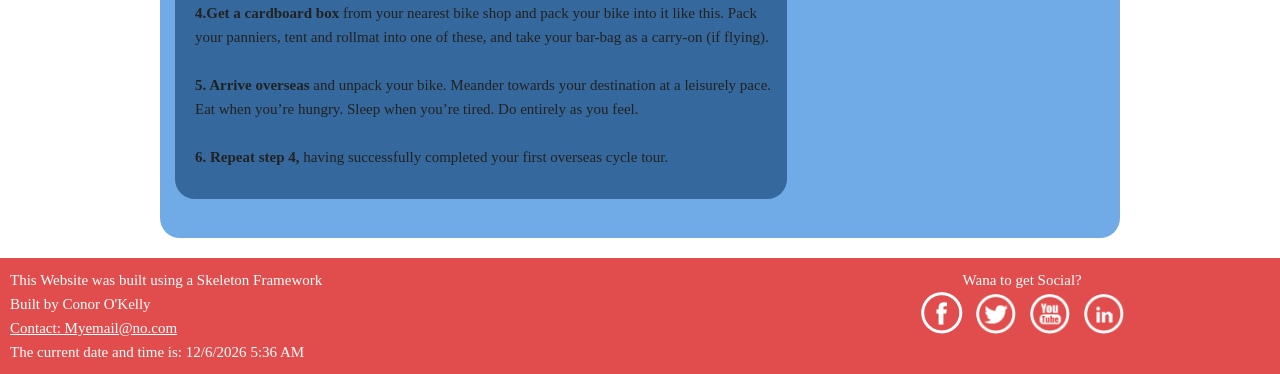
==== commit 9537e802: "Updated navs for each page. Fully integreadted new forcaster page into rest of site" ====
--- a/Site/index.html
+++ b/Site/index.html
@@ -47,7 +47,7 @@
                 </div>
             </div> <!-- Banner end -->
         </div>
-    
+
         <div class="container nav"><!-- Nav -->  
             
             <div class="row"> 
@@ -84,6 +84,7 @@
                                 </ul></li>
                             
                             <li> <a href="w/blogs.html">Blogs</a></li>
+                            <li> <a href="forecaster.html">Weather Forecast</a></li>
                             <li> <a href="w/contact.html">Contact us</a></li>
                         </ul>
                         
@@ -109,14 +110,15 @@
                                 <option value="w/cycle%20america.html">-Cycle America</option> 
 <!--                                <option value="w/cycle%20aisa.html">-Cycle Aisa</option> -->
                                 <option value="w/blogs.html">Blogs</option>
+                                <option value="forecaster.html">Weather Forecast</option>
                                 <option value="w/contact.html">Contact Us</option>
                             </select>
                         </div>
                     </nav>
                 </div>
             </div>
-        </div><!-- Nav end -->
-        
+        </div><!-- Nav end -->        
+               
         <div class="container main"> <!-- Main content section -->   
             <div class="row"> <!-- Header row -->  
                 <div class="offset-by-one ten columns main_header"> <!-- All to be offxet by one -->  
--- a/Site/css/styles.css
+++ b/Site/css/styles.css
@@ -617,3 +617,43 @@
     margin-left: auto;
     margin-right: auto;
 }
+
+
+
+.lined td{
+    border:5px solid black;
+}
+
+.pressue_display {
+    display: none;
+}
+
+.wind_speed_display {
+    display: none;
+}
+
+.humidity_display {
+    display: none;
+}
+
+
+.day_1_extend_forcast  {
+    display: none;
+}
+
+.day_2_extend_forcast {
+    display: none;
+}
+
+.day_3_extend_forcast {
+    display: none;
+}
+
+.day_4_extend_forcast {
+    display: none;
+}
+
+.day_5_extend_forcast {
+    display: none;
+}
+
